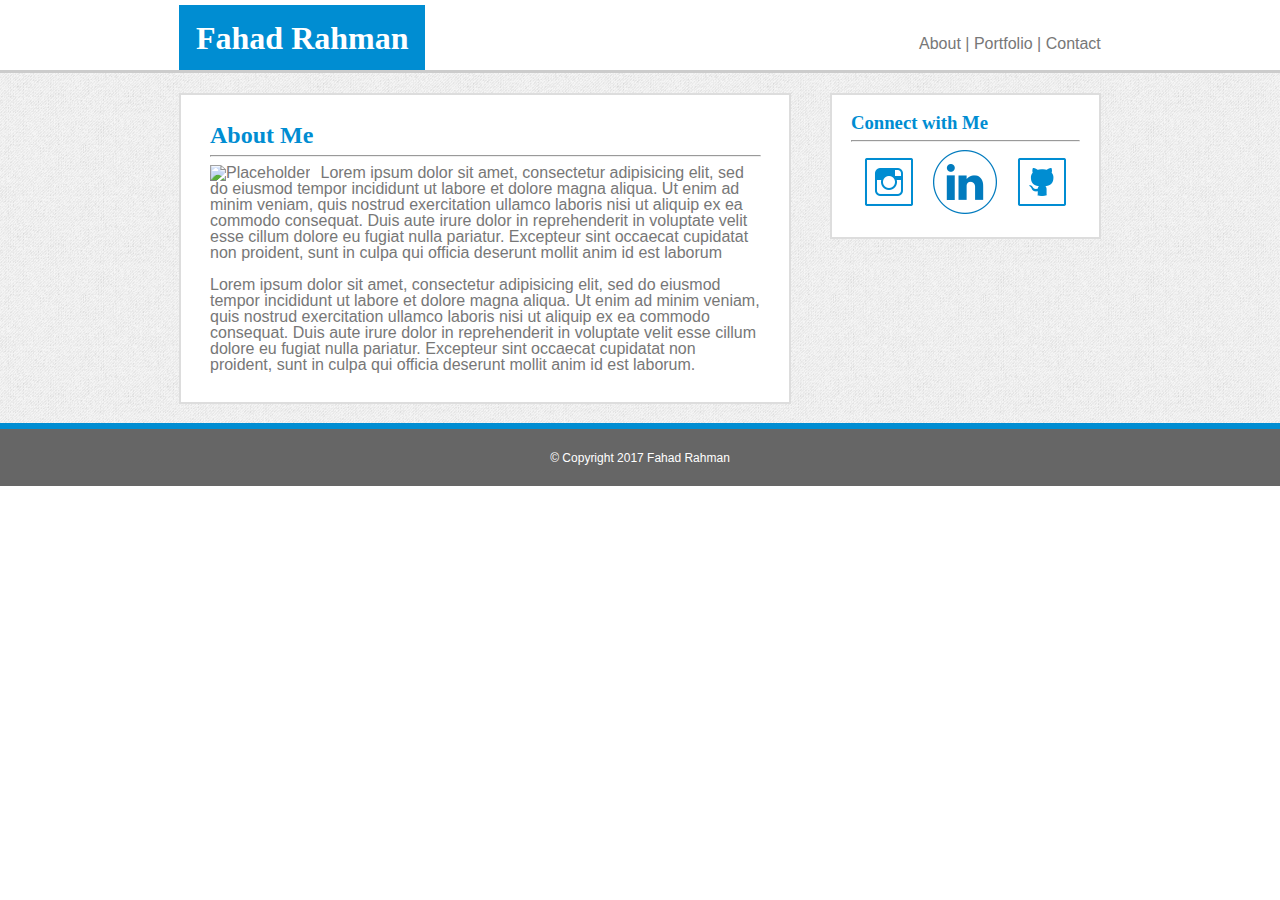
==== index.html @ b53f992d "Adding files from hmwrk1" ====
<!DOCTYPE html>
<html>
<head>
	<title>Basic Portfolio-Index</title>
	<link rel="stylesheet" type="text/css" href="assets/css/reset.css">
	<link rel="stylesheet" type="text/css" href="assets/css/style.css">
</head>
<body>
	<header>
		<div class="wrapper flexbox">
			<h1 class="name">
				Fahad Rahman
			</h1>
			<nav>
				<ul>
					<li><a href="index.html">About</a></li>
					<li><a href="portfolio.html">Portfolio</a></li>
					<li><a href="contact.html"> Contact</a></li>
				</ul>
			</nav>
		</div>
	</header>
	<section class="main">
		<div class="wrapper flexbox">
			<div class="mainleft">		
				<div id="aboutme">
					<h2>
						About Me
					</h2>
					<hr>
					<img src="http://placehold.it/150x90" alt="Placeholder" id="img">
					<p> 
						Lorem ipsum dolor sit amet, consectetur adipisicing elit, sed do eiusmod
						tempor incididunt ut labore et dolore magna aliqua. Ut enim ad minim veniam,
						quis nostrud exercitation ullamco laboris nisi ut aliquip ex ea commodo
						consequat. Duis aute irure dolor in reprehenderit in voluptate velit esse
						cillum dolore eu fugiat nulla pariatur. Excepteur sint occaecat cupidatat non
						proident, sunt in culpa qui officia deserunt mollit anim id est laborum	
					</p>
					<br>
					<p>
						Lorem ipsum dolor sit amet, consectetur adipisicing elit, sed do eiusmod
						tempor incididunt ut labore et dolore magna aliqua. Ut enim ad minim veniam,
						quis nostrud exercitation ullamco laboris nisi ut aliquip ex ea commodo
						consequat. Duis aute irure dolor in reprehenderit in voluptate velit esse
						cillum dolore eu fugiat nulla pariatur. Excepteur sint occaecat cupidatat non
						proident, sunt in culpa qui officia deserunt mollit anim id est laborum.
					</p>
				</div>
			</div>
			<div id="connect">
				<h3>
					Connect with Me
				</h3>
				<hr>
				<ul>
					<li><a href="https://www.instagram.com/friendly_with_martians/" target="_blank"><img src="assets/images/instagramsq.png" alt="instagram"></a></li>

					<li><a href="https://www.linkedin.com/in/fbrahman" target="_blank"><img src="assets/images/1492287889_social_style_2_in.png" alt="linkedin"></a></li>
					
					<li><a href="https://github.com/fbrahman" target="_blank"><img src="assets/images/githubsq.png" alt="github"></a></li>
				</ul>
			</div>
		</div>
	</section>
	<footer>
		<div class="wrapper">	
			<div id="copyright">
				&#169; Copyright 2017 Fahad Rahman
			</div>
		</div>
	</footer>
</body>
</html>
---- assets/css/style.css ----
/* common on all pages */
	/*Setting up default font styling and text colour.*/
	body{
		font-family: "Arial", "helvitica Neue", Helvetica, sans-serif;
		color: #777777;
		display: flex;
		flex-direction: column;
	}

	header{
		border-color: #cccccc; 
		border-bottom-width: 3px;
		border-style: solid;
	}

	footer{
		clear: both;
		background-color: #666666;
		padding:1.75%;
	}

	h1{
		font-size: 2em;
	}

	h2{
		font-size: 1.5em;
	}

	h3{
		font-size: 1.17em;
	}

	ul{
		list-style: none;
	}

	/*navigation buttons formatting */

		header nav{
		margin-right: 2%;	
		}

		header nav ul li{
			display: inline-block;
			/* padding: 5px; */
		}

		header nav ul li a:link{
			color: #777777;
			text-decoration: none;
		}

		header nav ul li a:visited{
			color: #777777;
			text-decoration: none;
		}

		header nav ul li a:hover{
			text-decoration: underline;
			font-weight: bold;
		}

		/*Navigation separators with using border*/
		/*header nav ul li+li {
			border-left: 1px solid #000000
		}*/

		/*Navigation separators using symbol*/
		header nav ul li:not(:first-child):before {
		    content: " | ";
		}


	/*wrapper for all content exclusive from body and .main inclusive of header and footer elements*/
		.wrapper{
			max-width: 960px;
			margin: auto;
		}

	.name{
		background-color: #008dd2;
		color: #ffffff;
		padding: 1.75%;
		margin-left: 2%;
		margin-top: .5%;
	}

	/*main body background and border*/
		.main{
			background-image: url(../images/gray.png);
			border-bottom-width: 6px;
			border-color: #008dd2;
			border-style: solid;
			/*flex:1;*/
			height: 100%;
		}


	/*wrapper for all contect exclusivce from body, .main, and footer elements.*/
		.flexbox{
			display: flex;
			justify-content: space-between;
		}

		header .flexbox{
			align-items: baseline;
		}

		.main .flexbox{
			align-items: flex-start;
		}

	/*wrapper for main body right column for all pages*/
		#connect{
			width: 270px;
			padding: 2%;
		}

	/*connection buttons*/
		/*Display inline implementation icons in one row but not centered*/
		#connect ul li{
			/*display: inline-block;*/
		}

		/*Flexbox implementation allows the space to be distributed evenly*/
		#connect ul{
			display: flex;
			justify-content: space-around;
		}

	/*wrapper for main body left column for all pages*/
		.mainleft{
			width: 650px;
			padding: 3%;
		}

	#copyright{
	 color: #ffffff;
	 text-align: center;
	 font-size: .75em;
	}

/*applies to multiple attributes*/

	h1, h2, h3{
		font-weight: bold;
		font-family: "Georgia", Times, "Times New Roman", serif;
	}

	h2, h3{
		color:#008dd2;
	}

	.mainleft, #connect{
		background-color: #ffffff;
		border-width: 2px;
		border-style: solid;
		border-color: #dddddd;
		margin: 2%;
	}

/*Unique on each page */
/*index.html*/

	/*Float image to left of text*/
	#aboutme img{
		float: left;
		padding-right: 10px;
	}	

/*contact.html*/

	/*Styling of text entering fields.*/
	input[type=text], input[type=email], textarea{
		width: 100%;
		padding: 12px;
		border: 1px solid #ccc;
		border-radius: 4px;
		box-sizing: border-box;
		margin-top: 6px;
		margin-bottom: 16px;
		resize: vertical;
	}

	/*Style and color of submission button.*/
	input[type=submit]{
		background-color: #008dd2;
		color: white;
		padding: 12px 20px;
		border: none;
		border-radius: 4px;
		cursor: pointer;
	}

	/*Change color when hover over button.*/
	input[type=submit]:hover{
		background-color: #0060a0; 
	}

	#contactme{
		border-radius: 5px;
		background-color: #ffffff;
		/*padding: 20px;*/
	}

/*portfolio.html*/
	#flexprojects{
		display: flex;
		flex-wrap: wrap;
		/*justify-content: space-around;*/
		}

	.floatedimg{
		position: relative;
		margin: 2%;
	/*	display: -webkit-flex;
		display: flex;
		-webkit-align-items: center;
		align-items: center;
		-webkit-justify-content: center;
		justify-content: center;
		-webkit-flex-flow: column wrap;
		flex-flow: column wrap;
		-webkit-align-content: stretch;
		align-content: stretch;*/
	}

	.floatedimg p{
		position: absolute;
		left: 0px;
		bottom: 15%;
		background-color: #008dd2;
		color: #ffffff;
		text-align: center;
		font-size: 1.5em;
		padding-bottom: 2%;
		padding-top: 2%;
		width: 100%;

	}
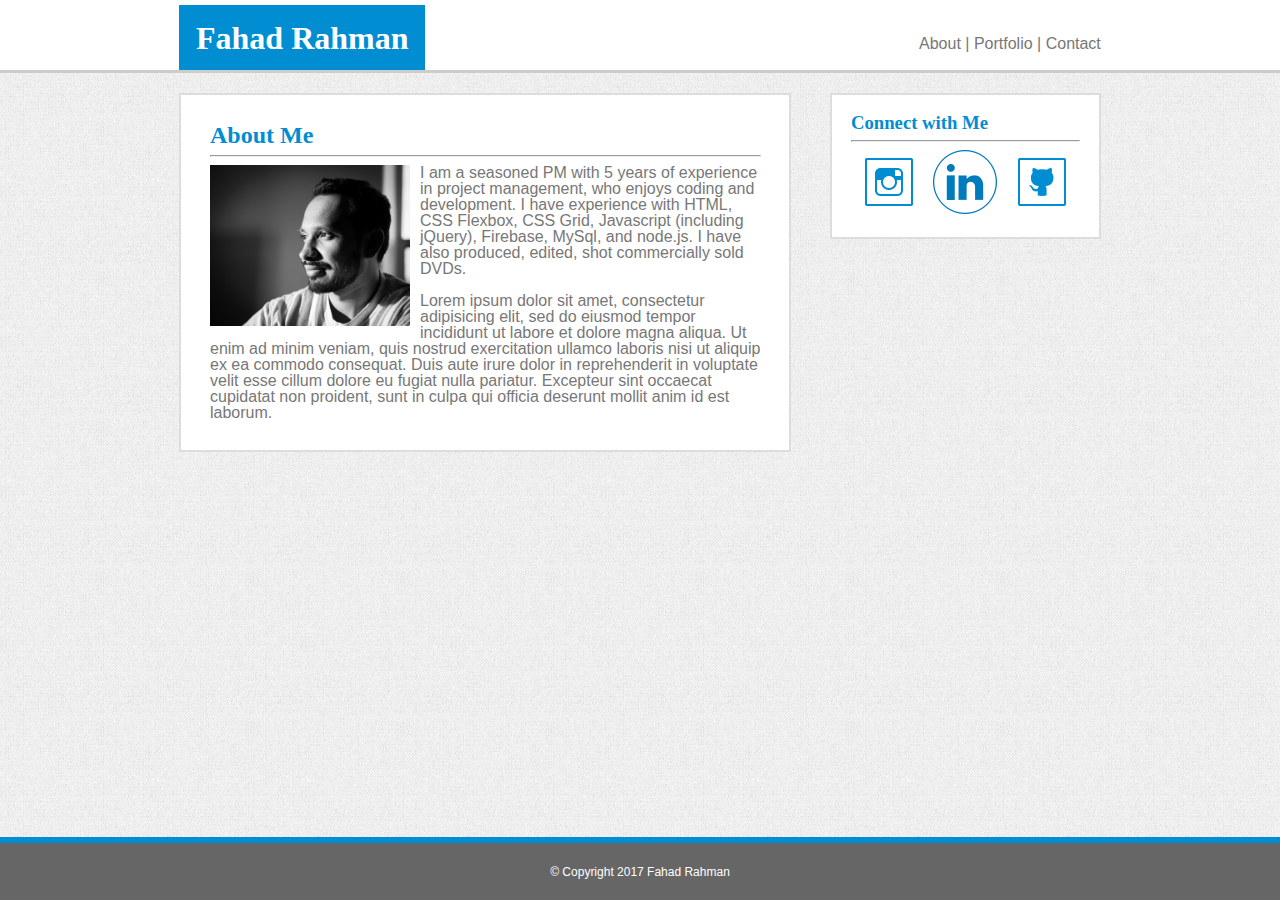
==== commit c04346d5: "headshot and intro info added" ====
--- a/index.html
+++ b/index.html
@@ -4,6 +4,7 @@
 	<title>Basic Portfolio-Index</title>
 	<link rel="stylesheet" type="text/css" href="assets/css/reset.css">
 	<link rel="stylesheet" type="text/css" href="assets/css/style.css">
+	<meta name="viewport" content="width=device-width">
 </head>
 <body>
 	<header>
@@ -28,14 +29,9 @@
 						About Me
 					</h2>
 					<hr>
-					<img src="http://placehold.it/150x90" alt="Placeholder" id="img">
+					<img src="./assets/images/headshot.png" alt="headshot" id="img">
 					<p> 
-						Lorem ipsum dolor sit amet, consectetur adipisicing elit, sed do eiusmod
-						tempor incididunt ut labore et dolore magna aliqua. Ut enim ad minim veniam,
-						quis nostrud exercitation ullamco laboris nisi ut aliquip ex ea commodo
-						consequat. Duis aute irure dolor in reprehenderit in voluptate velit esse
-						cillum dolore eu fugiat nulla pariatur. Excepteur sint occaecat cupidatat non
-						proident, sunt in culpa qui officia deserunt mollit anim id est laborum	
+						I am a seasoned PM with 5 years of experience in project management, who enjoys coding and development. I have experience with HTML, CSS Flexbox, CSS Grid, Javascript (including jQuery), Firebase, MySql, and node.js. I have also produced, edited, shot commercially sold DVDs.
 					</p>
 					<br>
 					<p>
--- a/assets/css/style.css
+++ b/assets/css/style.css
@@ -1,10 +1,14 @@
 /* common on all pages */
 	/*Setting up default font styling and text colour.*/
+	html{
+		height: 100%;
+	}
 	body{
 		font-family: "Arial", "helvitica Neue", Helvetica, sans-serif;
 		color: #777777;
 		display: flex;
 		flex-direction: column;
+		min-height: 100%;
 	}
 
 	header{
@@ -92,12 +96,12 @@
 			border-bottom-width: 6px;
 			border-color: #008dd2;
 			border-style: solid;
-			/*flex:1;*/
+			flex:1;
 			height: 100%;
 		}
 
 
-	/*wrapper for all contect exclusivce from body, .main, and footer elements.*/
+	/*wrapper for all contect exclusive from body, .main, and footer elements.*/
 		.flexbox{
 			display: flex;
 			justify-content: space-between;
@@ -167,6 +171,7 @@
 	#aboutme img{
 		float: left;
 		padding-right: 10px;
+		width: 200px;
 	}	
 
 /*contact.html*/
@@ -208,22 +213,11 @@
 	#flexprojects{
 		display: flex;
 		flex-wrap: wrap;
-		/*justify-content: space-around;*/
 		}
 
 	.floatedimg{
 		position: relative;
 		margin: 2%;
-	/*	display: -webkit-flex;
-		display: flex;
-		-webkit-align-items: center;
-		align-items: center;
-		-webkit-justify-content: center;
-		justify-content: center;
-		-webkit-flex-flow: column wrap;
-		flex-flow: column wrap;
-		-webkit-align-content: stretch;
-		align-content: stretch;*/
 	}
 
 	.floatedimg p{
@@ -238,4 +232,204 @@
 		padding-top: 2%;
 		width: 100%;
 
-	}+	}
+
+	/*Media Queries for responsive design*/
+
+	@media  screen and (max-width: 625px){
+	/*header sectin reformatting including name and nav bar*/
+		.name{
+			/*color: yellow;*/
+			width: 100%;
+			margin: 0;
+			text-align: center;
+			padding: 3%;
+		}
+
+		header .flexbox{
+			flex-direction: column;
+		}
+
+		header nav{
+			margin: 0;
+			width: 100%;
+			padding: 2%;
+			text-align: center;
+		}
+		header nav li{
+			width: 31%;
+		}
+
+		header nav ul li:not(:first-child):before {
+		    content: " ";
+		}
+
+
+	/*main content area reformatting including connect section*/
+		.main .flexbox{
+			flex-direction: column;
+			/*overflow: hidden;*/
+		}
+
+		.main .flexbox .mainleft{
+			width: auto;
+		}
+
+		#aboutme img{
+			float: none;
+			width:100%;
+		}
+
+		#aboutme p{
+			padding-top: 1%;
+		}
+
+		.main #connect{
+			width: 91%;
+		}
+
+		/*portofolio*/
+		#flexprojects{
+			justify-content: space-around;
+		}
+
+		.floatedimg{
+			width: 100%;
+		}
+
+		.floatedimg img{
+			width: 100%;
+		}
+	}
+
+	@media  screen and (max-width: 640px) and (min-width: 626px){
+		
+	/*header sectin reformatting including name and nav bar*/
+		.name{
+			/*color: yellow;*/
+			width: 100%;
+			margin: 0;
+			text-align: center;
+			padding: 3%;
+		}
+
+		header .flexbox{
+			flex-direction: column;
+		}
+
+		header nav{
+			margin: 0;
+			width: 100%;
+			padding: 2%;
+			text-align: center;
+		}
+		header nav li{
+			width: 31%;
+		}
+
+		header nav ul li:not(:first-child):before {
+		    content: " ";
+		}
+
+
+	/*main content area reformatting including connect section*/
+		.main .flexbox{
+			flex-direction: column;
+			/*overflow: hidden;*/
+		}
+
+		.main .flexbox .mainleft{
+			width: auto;
+		}
+
+		#aboutme img{
+			float: none;
+			width:100%;
+		}
+
+		#aboutme p{
+			padding-top: 1%;
+		}
+
+		.main #connect{
+			width: 91%;
+		}
+
+
+	/*portofolio*/
+		#flexprojects{
+			justify-content: space-around;
+		
+		}
+		
+	}
+
+
+	@media  screen and (max-width: 768px) and (min-width: 641px){
+		.name{
+			/*color: green;*/
+			margin-top: 0;
+		}
+	
+	/*main content area reformatting including connect section*/
+		.main .flexbox{
+			flex-direction: column;
+		}
+
+		.main .flexbox .mainleft{
+			width: auto;
+		}
+
+		.main #connect{
+			width: 91%;
+		}
+
+	/*portofolio*/
+		#flexprojects{
+			justify-content: space-around;
+
+		}
+
+
+	}
+
+	@media  screen and (max-width: 980px) and (min-width: 769px){
+		.name{
+			/*color: red;*/
+			margin-top: 0;
+		}
+
+		#aboutme img{
+			float: none;
+			width:100%;
+		}
+
+		#aboutme p{
+			padding-top: 1%;
+		}
+		
+		.flexbox .mainleft{
+			width: 420px;
+		}
+
+		/*portofolio*/
+		#flexprojects{
+			justify-content: space-around;
+		}
+
+		.floatedimg{
+			width: 100%;
+		}
+
+		.floatedimg img{
+			width: 100%;
+		}
+	}
+
+
+
+
+
+
+
+
